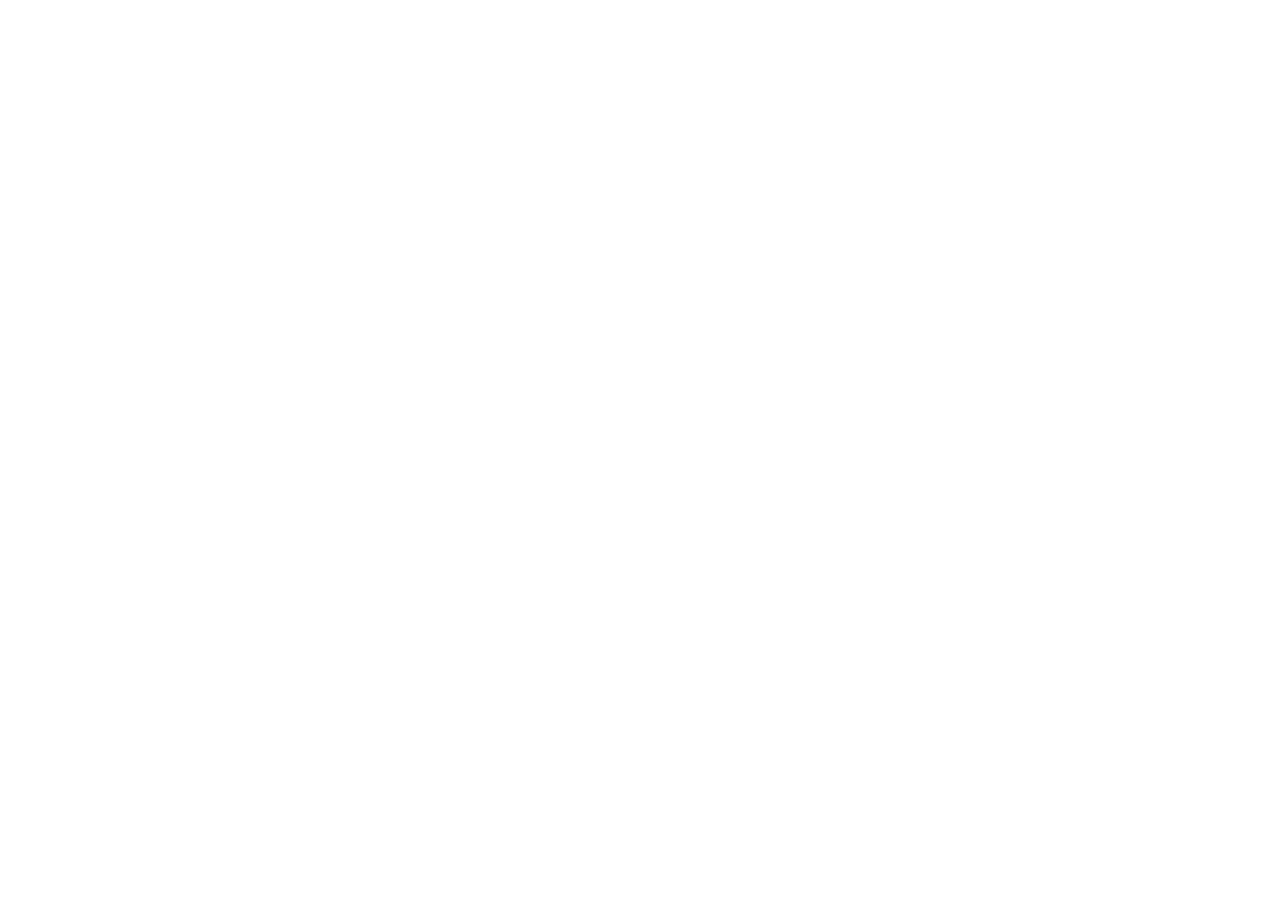
==== WebProyect/Epic/index.html @ 4aa6bcbe "feat: estilizando header" ====
<!DOCTYPE html>
<html lang="en">
<head>
    <meta charset="UTF-8">
    <meta name="viewport" content="width=device-width, initial-scale=1.0">
    <title>Epic Films</title>
</head>
<body>  
</body>
</html>
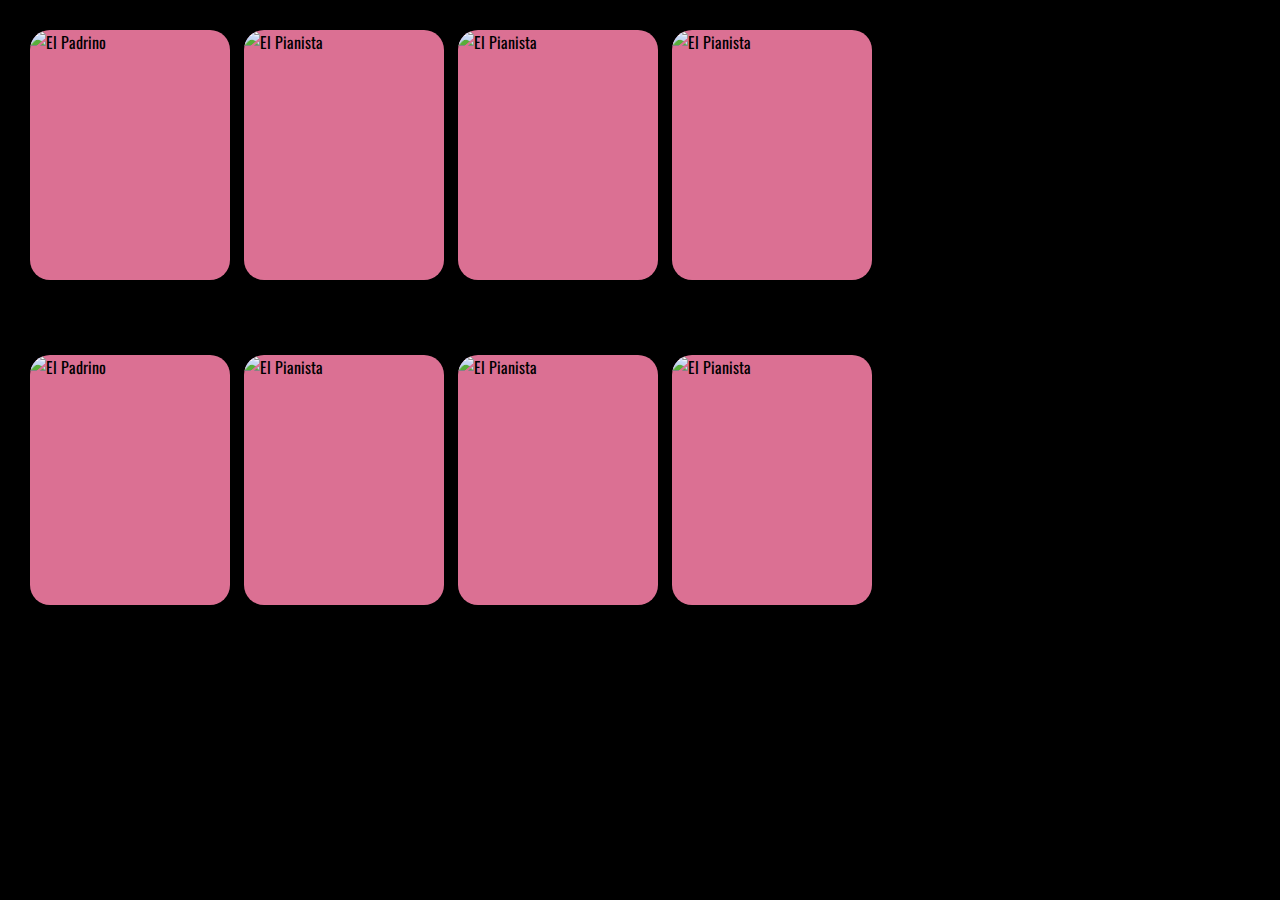
==== commit 9f551625: "feat: dando forma a las caratulas" ====
--- a/WebProyect/Epic/index.html
+++ b/WebProyect/Epic/index.html
@@ -3,8 +3,132 @@
 <head>
     <meta charset="UTF-8">
     <meta name="viewport" content="width=device-width, initial-scale=1.0">
+    <link rel="stylesheet" href="./css/index.css">
+    <link href="https://fonts.googleapis.com/css2?family=Oswald:wght@400;700&display=swap" rel="stylesheet">
+
     <title>Epic Films</title>
 </head>
-<body>  
+<body> 
+    <section class="carousel">
+        <div class="carousel__container">
+            <div class="carousel-item">
+                <img class="carousel-item__img"
+                    src="/Users/jrod/Desktop/epic films- index/el padrino.jpg"
+                    alt="El Padrino">
+                <div class="carousel-item__details">
+                    <div>
+                        <img src="/Users/jrod/Desktop/epic/WebProyect/logos/play.png"alt="play">
+                        <img src="/Users/jrod/Desktop/epic/WebProyect/logos/favorite.png"alt="fav">
+                    </div>
+                    <p class="carousel-item__details--titile">El Padrino</p>
+                    <p class="carousel-item__details--subtitle">1972 +13 114 min</p>
+                </div>
+            </div>
+
+            <div class="carousel-item">
+                <img class="carousel-item__img"
+                    src="/Users/jrod/Desktop/epic films- index/el pianista.jpg"
+                    alt="El Pianista">
+                <div class="carousel-item__details">
+                    <div>
+                        <img src="/Users/jrod/Desktop/epic/WebProyect/logos/play.png"alt="play">
+                        <img src="/Users/jrod/Desktop/epic/WebProyect/logos/favorite.png"alt="fav">
+                    </div>
+                    <p class="carousel-item__details--titile">El Pianista</p>
+                    <p class="carousel-item__details--subtitle">2002 16+ 118 min</p>
+                </div>
+            </div>
+
+
+            <div class="carousel-item">
+                <img class="carousel-item__img"
+                    src="/Users/jrod/Desktop/epic films- index/hombres de honor.jpg"
+                    alt="El Pianista">
+                <div class="carousel-item__details">
+                    <div>
+                        <img src="/Users/jrod/Desktop/epic/WebProyect/logos/play.png"alt="play">
+                        <img src="/Users/jrod/Desktop/epic/WebProyect/logos/favorite.png"alt="fav">
+                    </div>
+                    <p class="carousel-item__details--titile">Hombres de Honor</p>
+                    <p class="carousel-item__details--subtitle">2000 16+ 120 min</p>
+                </div>
+            </div>
+
+
+            <div class="carousel-item">
+                <img class="carousel-item__img"
+                    src="/Users/jrod/Desktop/epic films- index/salvar al soldado ryan.jpg"
+                    alt="El Pianista">
+                <div class="carousel-item__details">
+                    <div>
+                        <img src="/Users/jrod/Desktop/epic/WebProyect/logos/play.png"alt="play">
+                        <img src="/Users/jrod/Desktop/epic/WebProyect/logos/favorite.png"alt="fav">
+                    </div>
+                    <p class="carousel-item__details--titile">Salvar al Soldado Ryan</p>
+                    <p class="carousel-item__details--subtitle">1998 +13 140 min</p>
+                </div>
+            </div>
+        </section>
+
+        <section class="carousel">
+            <div class="carousel__container">
+                <div class="carousel-item">
+                    <img class="carousel-item__img"
+                        src="/Users/jrod/Desktop/epic films- index/titanic.jpg"
+                        alt="El Padrino">
+                    <div class="carousel-item__details">
+                        <div>
+                            <img src="/Users/jrod/Desktop/epic/WebProyect/logos/play.png"alt="play">
+                            <img src="/Users/jrod/Desktop/epic/WebProyect/logos/favorite.png"alt="fav">
+                        </div>
+                        <p class="carousel-item__details--titile">Titanic</p>
+                        <p class="carousel-item__details--subtitle">1998 +7 114 min</p>
+                    </div>
+                </div>
+    
+                <div class="carousel-item">
+                    <img class="carousel-item__img"
+                        src="/Users/jrod/Desktop/epic films- index/troya.jpg"
+                        alt="El Pianista">
+                    <div class="carousel-item__details">
+                        <div>
+                            <img src="/Users/jrod/Desktop/epic/WebProyect/logos/play.png"alt="play">
+                            <img src="/Users/jrod/Desktop/epic/WebProyect/logos/favorite.png"alt="fav">
+                        </div>
+                        <p class="carousel-item__details--titile">Troya</p>
+                        <p class="carousel-item__details--subtitle">2004 +13 118 min</p>
+                    </div>
+                </div>
+    
+    
+                <div class="carousel-item">
+                    <img class="carousel-item__img"
+                        src="/Users/jrod/Desktop/epic films- index/hombres de honor.jpg"
+                        alt="El Pianista">
+                    <div class="carousel-item__details">
+                        <div>
+                            <img src="/Users/jrod/Desktop/epic/WebProyect/logos/play.png"alt="play">
+                            <img src="/Users/jrod/Desktop/epic/WebProyect/logos/favorite.png"alt="fav">
+                        </div>
+                        <p class="carousel-item__details--titile">La Milla verde</p>
+                        <p class="carousel-item__details--subtitle">2000 16+ 120 min</p>
+                    </div>
+                </div>
+    
+    
+                <div class="carousel-item">
+                    <img class="carousel-item__img"
+                        src="/Users/jrod/Desktop/epic films- index/salvar al soldado ryan.jpg"
+                        alt="El Pianista">
+                    <div class="carousel-item__details">
+                        <div>
+                            <img src="/Users/jrod/Desktop/epic/WebProyect/logos/play.png"alt="play">
+                            <img src="/Users/jrod/Desktop/epic/WebProyect/logos/favorite.png"alt="fav">
+                        </div>
+                        <p class="carousel-item__details--titile">Salvar al Soldado Ryan</p>
+                        <p class="carousel-item__details--subtitle">1998 16+ 140 min</p>
+                    </div>
+                </div>
+            </section>
 </body>
 </html>--- a/WebProyect/Epic/css/index.css
+++ b/WebProyect/Epic/css/index.css
@@ -0,0 +1,82 @@
+body {
+    margin: 0px;
+    background-color: black;
+    font-family: 'Oswald', sans-serif;
+}
+
+.carousel {
+    width: 100%;
+    overflow: scroll;
+    padding: 30px;
+    position: relative;
+}
+
+.carousel__container {
+    white-space: nowrap;
+    margin: 70px0px;
+    padding-bottom: 10px;
+
+}
+
+.carousel-item {
+    background-color: palevioletred;
+    width: 200px;
+    height: 250px;
+    border-radius: 20px;
+    overflow: hidden;
+    margin-right: 10px;
+    display: inline-block;
+    cursor: pointer;
+    transition: 450ms all;
+    transform-origin: center left;
+    position: relative;
+
+}
+
+.carousel-item:hover~.carousel-item {
+    transform: translate3d(100px, 0, 0);
+}
+
+.carousel__container:hover.carousel-item {
+    opacity: 0.3;
+}
+
+.carousel__container:hover.carousel-item:hover {
+    transform: scale(1.5);
+    opacity: 1;
+}
+
+.carousel-item__img {
+    width: 200px;
+    height: 250px;
+    object-fit: cover;
+}
+
+.carousel-item__details {
+    background: linear-gradient(to top, rgba(0, 0, 0, 0.9)0%, rgba(0, 0, 0, 0)100%);
+    font-size: 10px;
+    opacity: 0;
+    transition: 450ms opacity;
+    padding: 10px10px;
+    position: absolute;
+    top: 0;
+    left: 0;
+    right: 0;
+    bottom: 0;
+
+    display: flex;
+    justify-content: flex-end;
+    flex-direction: column;
+
+}
+.carousel-item__detailsimg{
+height: 15px;
+}
+.carousel-item__detailsp{
+    margin: 0px;
+}
+
+.carousel-item__details:hover {
+    opacity: 1;
+    color: white;
+}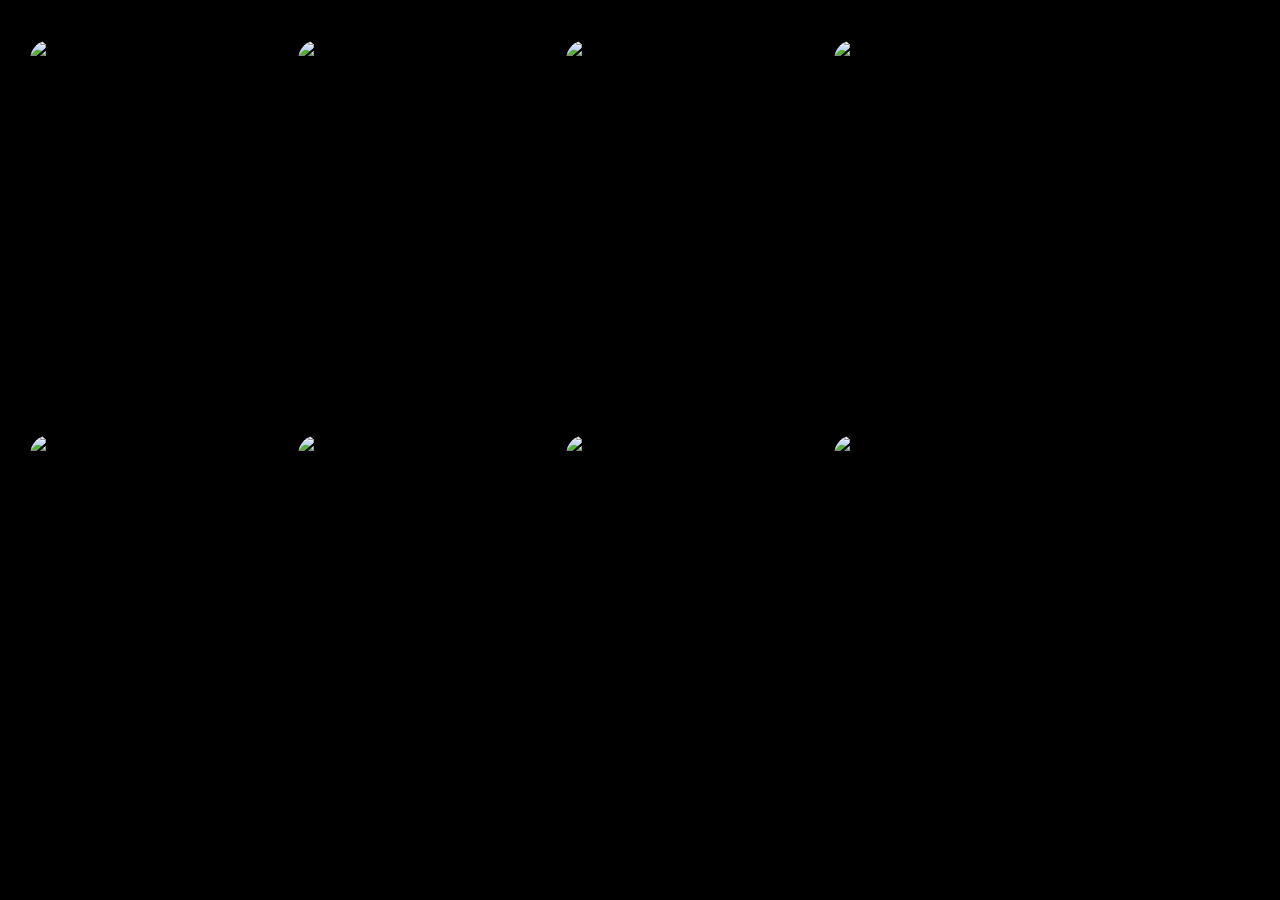
==== commit b45090fa: "feat: Maquetado epicfilms.html" ====
--- a/WebProyect/Epic/index.html
+++ b/WebProyect/Epic/index.html
@@ -58,7 +58,7 @@
             <div class="carousel-item">
                 <img class="carousel-item__img"
                     src="/Users/jrod/Desktop/epic films- index/salvar al soldado ryan.jpg"
-                    alt="El Pianista">
+                    alt="Salvar al Soldado Ryan">
                 <div class="carousel-item__details">
                     <div>
                         <img src="/Users/jrod/Desktop/epic/WebProyect/logos/play.png"alt="play">
@@ -75,7 +75,7 @@
                 <div class="carousel-item">
                     <img class="carousel-item__img"
                         src="/Users/jrod/Desktop/epic films- index/titanic.jpg"
-                        alt="El Padrino">
+                        alt="Titanic">
                     <div class="carousel-item__details">
                         <div>
                             <img src="/Users/jrod/Desktop/epic/WebProyect/logos/play.png"alt="play">
@@ -89,7 +89,7 @@
                 <div class="carousel-item">
                     <img class="carousel-item__img"
                         src="/Users/jrod/Desktop/epic films- index/troya.jpg"
-                        alt="El Pianista">
+                        alt="Troya">
                     <div class="carousel-item__details">
                         <div>
                             <img src="/Users/jrod/Desktop/epic/WebProyect/logos/play.png"alt="play">
@@ -103,32 +103,32 @@
     
                 <div class="carousel-item">
                     <img class="carousel-item__img"
-                        src="/Users/jrod/Desktop/epic films- index/hombres de honor.jpg"
-                        alt="El Pianista">
+                        src="/Users/jrod/Desktop/epic films- index/la milla verde.jpg"
+                        alt="La Milla Verde">
                     <div class="carousel-item__details">
                         <div>
                             <img src="/Users/jrod/Desktop/epic/WebProyect/logos/play.png"alt="play">
                             <img src="/Users/jrod/Desktop/epic/WebProyect/logos/favorite.png"alt="fav">
                         </div>
                         <p class="carousel-item__details--titile">La Milla verde</p>
-                        <p class="carousel-item__details--subtitle">2000 16+ 120 min</p>
+                        <p class="carousel-item__details--subtitle">1999 16+ 120 min</p>
                     </div>
                 </div>
     
     
                 <div class="carousel-item">
                     <img class="carousel-item__img"
-                        src="/Users/jrod/Desktop/epic films- index/salvar al soldado ryan.jpg"
-                        alt="El Pianista">
+                        src="/Users/jrod/Desktop/epic films- index/braveheart.jpg"
+                        alt="BraveHeart">
                     <div class="carousel-item__details">
                         <div>
                             <img src="/Users/jrod/Desktop/epic/WebProyect/logos/play.png"alt="play">
                             <img src="/Users/jrod/Desktop/epic/WebProyect/logos/favorite.png"alt="fav">
                         </div>
-                        <p class="carousel-item__details--titile">Salvar al Soldado Ryan</p>
-                        <p class="carousel-item__details--subtitle">1998 16+ 140 min</p>
-                    </div>
-                </div>
-            </section>
+                        <p class="carousel-item__details--titile">BraveHeart</p>
+                        <p class="carousel-item__details--subtitle">1995 16+ 140 min</p>
+            </div>
+        </div>
+    </section>
 </body>
 </html>--- a/WebProyect/Epic/css/index.css
+++ b/WebProyect/Epic/css/index.css
@@ -1,3 +1,5 @@
+@import "https://stackpath.bootstrapcdn.com/font-awesome/4.7.0/css/font-awesome.min.css";
+
 body {
     margin: 0px;
     background-color: black;
@@ -13,15 +15,14 @@
 
 .carousel__container {
     white-space: nowrap;
-    margin: 70px0px;
+    margin: 10px 0px;
     padding-bottom: 10px;
 
 }
 
 .carousel-item {
-    background-color: palevioletred;
-    width: 200px;
-    height: 250px;
+    width: 254px;
+    height: 300px;
     border-radius: 20px;
     overflow: hidden;
     margin-right: 10px;
@@ -47,8 +48,8 @@
 }
 
 .carousel-item__img {
-    width: 200px;
-    height: 250px;
+    width: 254px;
+    height: 300px;
     object-fit: cover;
 }
 
